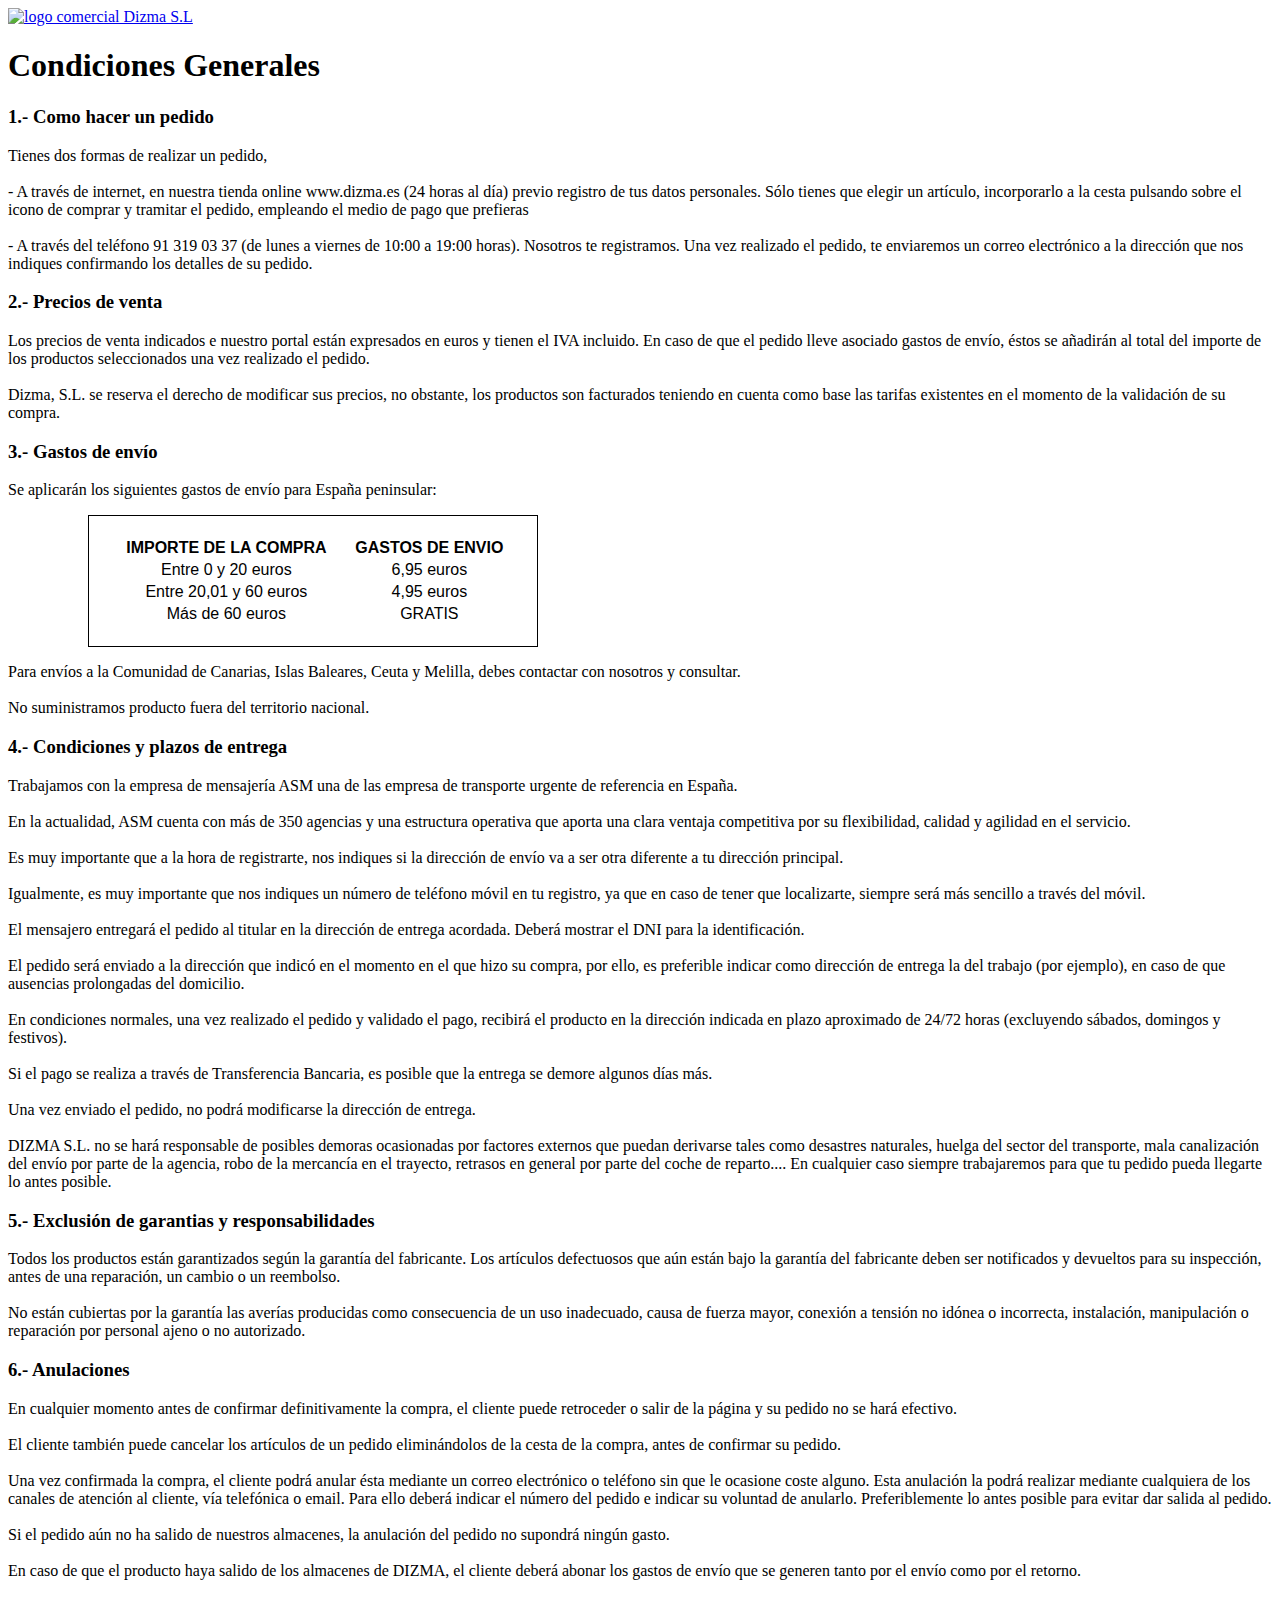
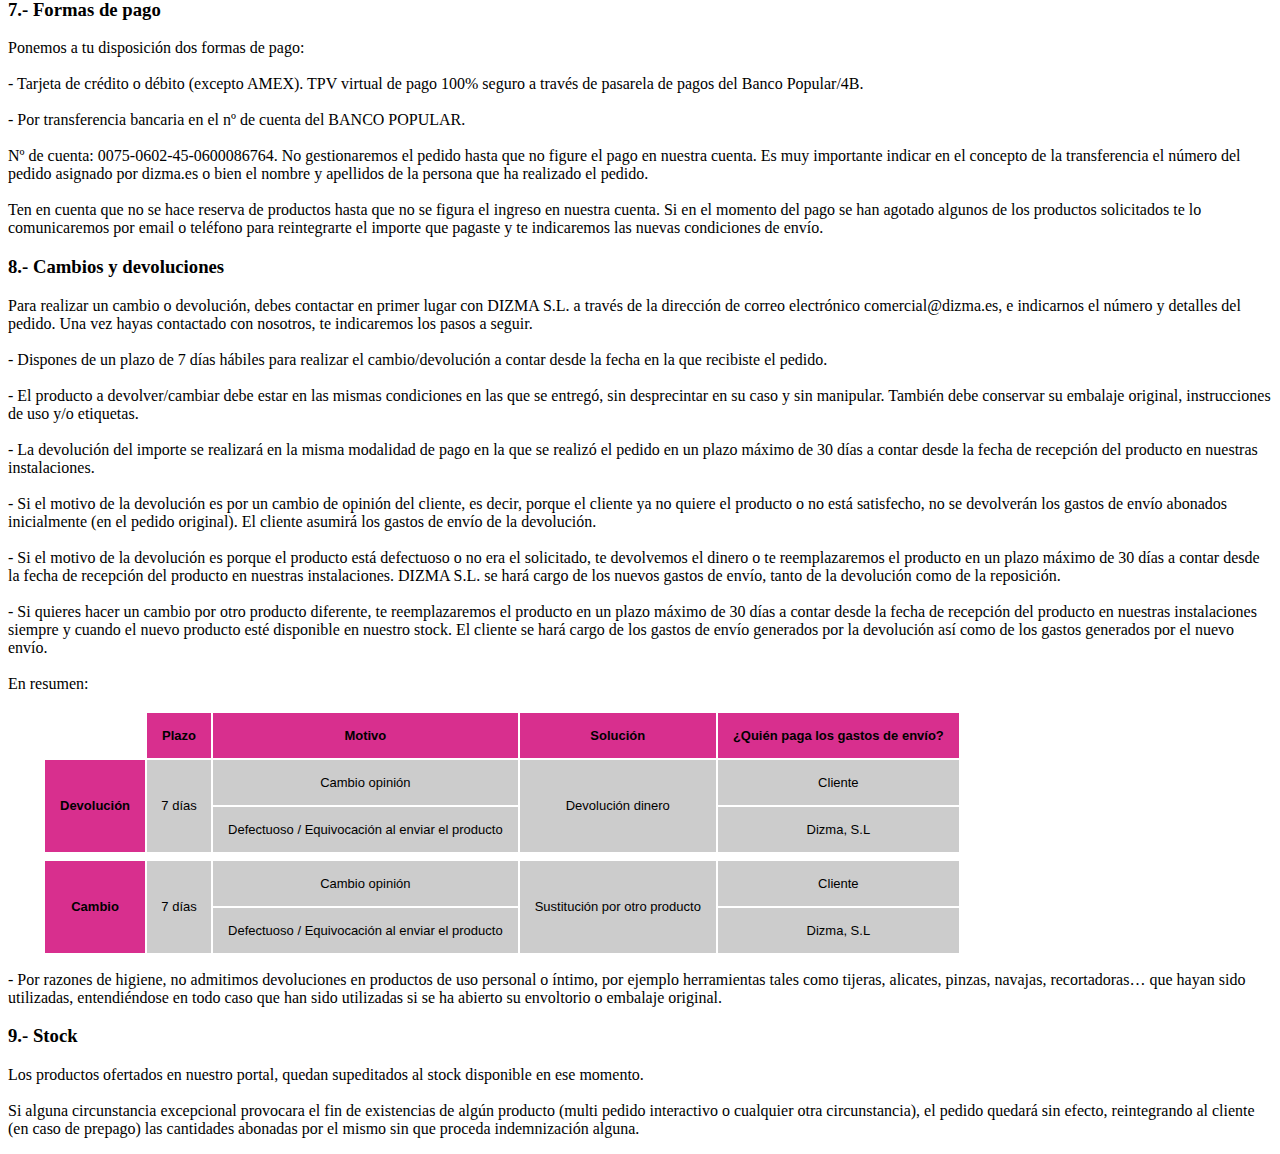
==== condicionesgenerales.html @ 41bce266 "Inicio" ====
<!DOCTYPE html>
<html lang="en">
	<head>
		<meta charset="utf-8" />

		<!-- Always force latest IE rendering engine (even in intranet) & Chrome Frame
		Remove this if you use the .htaccess -->
		<meta http-equiv="X-UA-Compatible" content="IE=edge,chrome=1" />

		<title>Comercial Dizma S.L. - Quienes somos</title>
		<meta name="description" content="" />
		<meta name="author" content="Usuario" />

		<meta name="viewport" content="width=device-width; initial-scale=1.0" />

		<!-- Replace favicon.ico & apple-touch-icon.png in the root of your domain and delete these references -->
		<link rel="shortcut icon" href="/favicon.ico" />
		<link rel="apple-touch-icon" href="/apple-touch-icon.png" />
		
		<link href="somos.css" rel="stylesheet" type="text/css" />
	</head>

	<body>
		<div id="centrador">
			<header>
				
				<a href="index.php"><img src="img/logo.jpg" class="logo" alt="logo comercial Dizma S.L" width="220" border="0"></a> 
				<h1>Condiciones Generales</h1>
				
			</header>

		
			<div id="contenido">		
		
				<h3>1.- Como hacer un pedido</h3>
				
				<p>
					Tienes dos formas de realizar un pedido, 
					<br><br>-	A través de internet, en nuestra tienda online www.dizma.es (24 horas al día) previo registro de tus datos personales. Sólo tienes que elegir un artículo, incorporarlo a la cesta pulsando sobre el icono de comprar y tramitar el pedido, empleando el medio de pago que prefieras
					<br><br>-	A través del teléfono 91 319 03 37 (de lunes a viernes de 10:00 a 19:00 horas).  Nosotros te registramos.
					Una vez realizado el pedido, te enviaremos un correo electrónico a la dirección que nos indiques confirmando los detalles de su pedido.

				</p>
				
				
				<h3>2.- Precios de venta</h3>
				
				<p>Los precios de venta indicados e nuestro portal están expresados en euros y tienen el IVA incluido. En caso de que el pedido lleve asociado gastos de envío, éstos se añadirán al total del importe de los productos seleccionados una vez realizado el pedido.
					<br><br>Dizma, S.L. se reserva el derecho de modificar sus precios, no obstante, los productos son facturados teniendo en cuenta como base las tarifas existentes en el momento de la validación de su compra.
					</p>
				
				
				<h3>3.- Gastos de envío</h3>
				
				<p>Se aplicarán los siguientes gastos de envío para España peninsular:
				</p>	
					<table style="width: 450px; margin-left: 80px; font-family: Arial, Helvetica, sans-serif; border: solid #000 1px; padding: 20px;">
						<tr align="center" >
							<td><b>IMPORTE DE LA COMPRA</b></td>
							<td><b>GASTOS DE ENVIO</b></td>
						</tr>
						<tr align="center">
							<td>Entre 0 y 20 euros</td>
							<td>6,95 euros</td>
						</tr>
						<tr align="center">
							<td>Entre 20,01 y 60 euros</td>
							<td>4,95 euros</td>
						</tr>
						<tr align="center">
							<td>Más de 60 euros</td>
							<td>GRATIS</td>
						</tr>
					</table>
				<p>
					Para envíos a la Comunidad de Canarias, Islas Baleares, Ceuta y Melilla, debes contactar con nosotros y consultar.
					<br><br>No suministramos producto fuera del territorio nacional.
	
				</p>
				
				
				<h3>4.- Condiciones y plazos de entrega</h3>
				
				<p>
					Trabajamos con la empresa de mensajería ASM una de las empresa de transporte urgente de referencia en España.
					<br><br>En la actualidad, ASM cuenta con más de 350 agencias y una estructura operativa que aporta una clara ventaja competitiva por su flexibilidad, calidad y agilidad en el servicio.
					<br><br>Es muy importante que a la hora de registrarte, nos  indiques si la dirección de envío va a ser otra diferente a tu dirección principal. 
					<br><br>Igualmente, es muy importante que nos indiques un número de teléfono móvil en tu registro, ya que en caso de tener que localizarte, siempre será más sencillo a través del móvil.
					<br><br>El mensajero entregará el pedido al titular en la dirección de entrega acordada. Deberá mostrar el DNI para la identificación. 
					<br><br>El pedido será enviado a la dirección que indicó en el momento en el que hizo su compra, por ello, es preferible indicar como dirección de entrega la del trabajo (por ejemplo), en caso de que ausencias prolongadas del domicilio.
					<br><br>En condiciones normales, una vez realizado el pedido y validado el pago, recibirá el producto en la dirección indicada en plazo aproximado de 24/72 horas (excluyendo sábados, domingos y festivos).
					<br><br>Si el pago se realiza a través de Transferencia Bancaria, es posible que la entrega se demore algunos días más.
					<br><br>Una vez enviado el pedido, no podrá modificarse la dirección de entrega.
					<br><br>DIZMA S.L. no se hará responsable de posibles demoras ocasionadas por factores externos que puedan derivarse tales como desastres naturales, huelga del sector del transporte, mala canalización del envío por parte de la agencia, robo de la mercancía en el trayecto, retrasos en general por parte del coche de reparto.... En cualquier caso siempre trabajaremos para que tu pedido pueda llegarte lo antes posible.

				</p>
				
				<h3>5.- Exclusión de garantias y responsabilidades</h3>
				
				<p>
					Todos los productos están garantizados según la garantía del fabricante. Los artículos defectuosos que aún están bajo la garantía del fabricante deben ser notificados y devueltos para su inspección, antes de una reparación, un cambio o un reembolso.
					<br><br>No están cubiertas por la garantía las averías producidas como consecuencia de un uso inadecuado, causa de fuerza mayor, conexión a tensión no idónea o incorrecta, instalación, manipulación o reparación por personal ajeno o no autorizado.

				</p>
				
				<h3>6.- Anulaciones</h3>
				
				<p>En cualquier momento antes de confirmar definitivamente la compra, el cliente puede retroceder o salir de la página y su pedido no se hará efectivo.
					<br><br>El cliente también puede cancelar los artículos de un pedido eliminándolos de la cesta de la compra, antes de confirmar su pedido.
					<br><br>Una vez confirmada la compra, el cliente podrá anular ésta mediante un correo electrónico o teléfono sin que le ocasione coste alguno. Esta anulación la podrá realizar mediante cualquiera de los canales de atención al cliente, vía telefónica o email. Para ello deberá indicar el número del pedido e indicar su voluntad de anularlo. Preferiblemente lo antes posible para evitar dar salida al pedido.
					<br><br>Si el pedido aún no ha salido de nuestros almacenes, la anulación del pedido no supondrá ningún gasto. 
					<br><br>En caso de que el producto haya salido de los almacenes de DIZMA, el cliente deberá abonar los gastos de envío que se generen tanto por el envío como por el retorno.

				</p>
				
				<h3>7.- Formas de pago</h3>
				
				<p>
					Ponemos a tu disposición dos formas de pago:
					<br><br>-	Tarjeta de crédito o débito (excepto AMEX). TPV virtual de pago 100% seguro a través de pasarela de pagos del Banco Popular/4B.
					<br><br>-	Por transferencia bancaria en el nº de cuenta del BANCO POPULAR. 
					<br><br>Nº de cuenta: 0075-0602-45-0600086764. No gestionaremos el pedido hasta que no figure el pago en nuestra cuenta. Es muy importante indicar en el concepto de la transferencia el número del pedido asignado por dizma.es o bien el nombre y apellidos de la persona que ha realizado el pedido.
					<br><br>Ten en cuenta que no se hace reserva de productos hasta que no se figura el ingreso en nuestra cuenta. Si en el momento del pago se han agotado algunos de los productos solicitados te lo comunicaremos por email o teléfono para reintegrarte el importe que pagaste y te indicaremos las nuevas condiciones de envío.

				</p>
				
				<h3>8.- Cambios y devoluciones</h3>
				
				<p>
					Para realizar un cambio o devolución, debes contactar en primer lugar con DIZMA S.L. a través de la dirección de correo electrónico comercial@dizma.es, e indicarnos el número y detalles del pedido. Una vez hayas contactado con nosotros, te indicaremos los pasos a seguir. 
					<br><br>-	Dispones de un plazo de 7 días hábiles para realizar el cambio/devolución a contar desde la fecha en la que recibiste el pedido.
					<br><br>-	El producto a devolver/cambiar debe estar en las mismas condiciones en las que se entregó, sin desprecintar en su caso y sin manipular. También debe conservar su embalaje original, instrucciones de uso y/o etiquetas.
					<br><br>-	La devolución del importe se realizará en la misma modalidad de pago en la que se realizó el pedido en un plazo máximo de 30 días a contar desde la fecha de recepción del producto en nuestras instalaciones. 
					<br><br>-	Si el motivo de la devolución es por un cambio de opinión del cliente, es decir, porque el cliente ya no quiere el producto o no está satisfecho, no se devolverán los gastos de envío abonados inicialmente (en el pedido original). El cliente asumirá los gastos de envío de la devolución.
					<br><br>-	Si el motivo de la devolución es porque el producto está defectuoso o no era el solicitado, te devolvemos el dinero o te reemplazaremos el  producto  en un plazo máximo de 30 días a contar desde la fecha de recepción del producto en nuestras instalaciones. DIZMA S.L. se hará cargo de los nuevos gastos de envío, tanto de la devolución como de la reposición.
					<br><br>-	Si quieres hacer un cambio por otro producto diferente, te reemplazaremos el producto en un plazo máximo de 30 días a contar desde la fecha de recepción del producto en nuestras instalaciones siempre y cuando el nuevo producto esté disponible en nuestro stock. El cliente se hará cargo de los gastos de envío generados por la devolución así como de los gastos generados por el nuevo envío. 
					<br><br>En resumen:
					
				</p>
				
				<!-- FALTA LA TABLA  -->
				
				<table  style="font-family: Arial, Helvetica, sans-serif; font-size: 13px; margin-left: 35px;">
					<tr><th rowspan="2">
					    
					<tr><th style="padding: 15px" bgcolor="D82F8E">Plazo<th align="center" bgcolor="D82F8E">Motivo<th align="center" bgcolor="D82F8E">Solución<th style="padding: 15px" align="center" bgcolor="D82F8E">¿Quién paga los gastos de envío?
					<tr><th style="padding: 15px" bgcolor="D82F8E" rowspan="2">Devolución<td align="center" bgcolor="cccccc" rowspan="2">7 días<td style="padding: 15px" align="center" bgcolor="cccccc">Cambio opinión <td style="padding: 15px" align="center" bgcolor="cccccc" rowspan="2">Devolución dinero<td align="center" bgcolor="cccccc">Cliente
					<tr><td style="padding: 15px" align="center" bgcolor="cccccc">Defectuoso / Equivocación al enviar el producto<td align="center" bgcolor="cccccc">Dizma, S.L
					<tr><td style="height: 3px;" ></td>
					<tr><th style="padding: 15px" bgcolor="D82F8E" rowspan="2" align="center">Cambio<td align="center" bgcolor="cccccc" rowspan="2">7 días<td style="padding: 15px" align="center" bgcolor="cccccc">Cambio opinión <td style="padding: 15px" align="center" bgcolor="cccccc" rowspan="2">Sustitución por otro producto<td align="center" bgcolor="cccccc">Cliente
					<tr><td style="padding: 15px" align="center" bgcolor="cccccc">Defectuoso / Equivocación al enviar el producto<td align="center" bgcolor="cccccc">Dizma, S.L
					</table>
				
				
				
					<p>
						-	Por razones de higiene, no admitimos devoluciones en productos de uso personal o íntimo, por ejemplo herramientas tales  como tijeras, alicates, pinzas, navajas, recortadoras… que hayan sido utilizadas, entendiéndose en todo caso que han sido utilizadas si se ha abierto su envoltorio o embalaje original. 
					</p>
				
				<h3>9.- Stock</h3>
				
				<p>Los productos ofertados en nuestro portal, quedan supeditados al stock disponible en  ese momento.
					<br><br>Si alguna circunstancia excepcional provocara el fin de existencias de algún producto (multi pedido interactivo o cualquier otra circunstancia), el pedido quedará sin efecto, reintegrando al cliente (en caso de prepago) las cantidades abonadas por el mismo sin que proceda indemnización alguna.
				</p>
				
				
			</div>
		</div>
		
	</body>
</html>
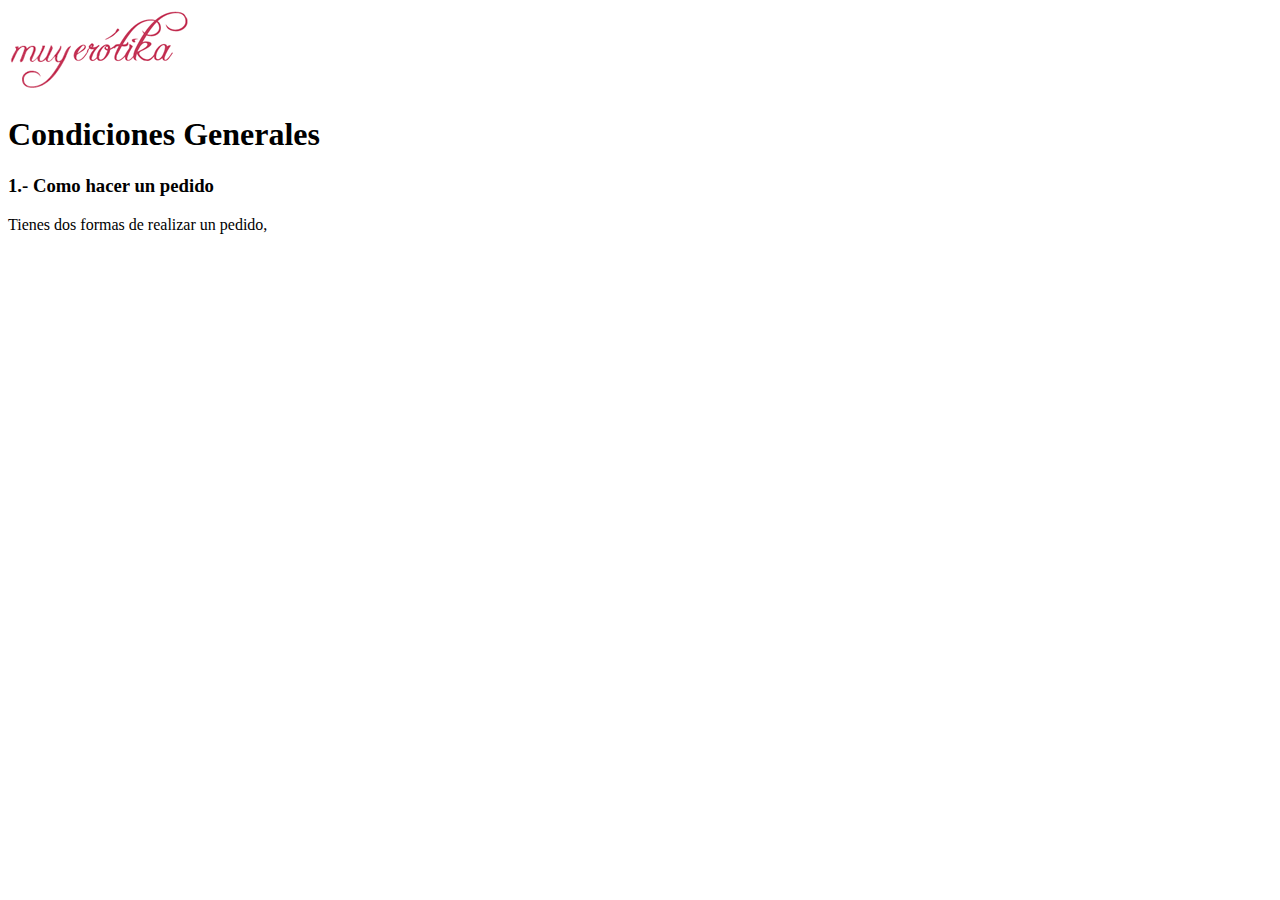
==== commit 9748c834: "cambios temp" ====
--- a/condicionesgenerales.html
+++ b/condicionesgenerales.html
@@ -7,7 +7,7 @@
 		Remove this if you use the .htaccess -->
 		<meta http-equiv="X-UA-Compatible" content="IE=edge,chrome=1" />
 
-		<title>Comercial Dizma S.L. - Quienes somos</title>
+		<title>Muy Erótika - Tu tienda de productos eróticos</title>
 		<meta name="description" content="" />
 		<meta name="author" content="Usuario" />
 
@@ -24,7 +24,7 @@
 		<div id="centrador">
 			<header>
 				
-				<a href="index.php"><img src="img/logo.jpg" class="logo" alt="logo comercial Dizma S.L" width="220" border="0"></a> 
+				<a href="index.php"><img src="img/logotipo.png" class="logo" alt="Muy Erótika"  border="0"></a> 
 				<h1>Condiciones Generales</h1>
 				
 			</header>
@@ -36,109 +36,13 @@
 				
 				<p>
 					Tienes dos formas de realizar un pedido, 
-					<br><br>-	A través de internet, en nuestra tienda online www.dizma.es (24 horas al día) previo registro de tus datos personales. Sólo tienes que elegir un artículo, incorporarlo a la cesta pulsando sobre el icono de comprar y tramitar el pedido, empleando el medio de pago que prefieras
-					<br><br>-	A través del teléfono 91 319 03 37 (de lunes a viernes de 10:00 a 19:00 horas).  Nosotros te registramos.
-					Una vez realizado el pedido, te enviaremos un correo electrónico a la dirección que nos indiques confirmando los detalles de su pedido.
-
+				
 				</p>
 				
 				
-				<h3>2.- Precios de venta</h3>
+			
 				
-				<p>Los precios de venta indicados e nuestro portal están expresados en euros y tienen el IVA incluido. En caso de que el pedido lleve asociado gastos de envío, éstos se añadirán al total del importe de los productos seleccionados una vez realizado el pedido.
-					<br><br>Dizma, S.L. se reserva el derecho de modificar sus precios, no obstante, los productos son facturados teniendo en cuenta como base las tarifas existentes en el momento de la validación de su compra.
-					</p>
-				
-				
-				<h3>3.- Gastos de envío</h3>
-				
-				<p>Se aplicarán los siguientes gastos de envío para España peninsular:
-				</p>	
-					<table style="width: 450px; margin-left: 80px; font-family: Arial, Helvetica, sans-serif; border: solid #000 1px; padding: 20px;">
-						<tr align="center" >
-							<td><b>IMPORTE DE LA COMPRA</b></td>
-							<td><b>GASTOS DE ENVIO</b></td>
-						</tr>
-						<tr align="center">
-							<td>Entre 0 y 20 euros</td>
-							<td>6,95 euros</td>
-						</tr>
-						<tr align="center">
-							<td>Entre 20,01 y 60 euros</td>
-							<td>4,95 euros</td>
-						</tr>
-						<tr align="center">
-							<td>Más de 60 euros</td>
-							<td>GRATIS</td>
-						</tr>
-					</table>
-				<p>
-					Para envíos a la Comunidad de Canarias, Islas Baleares, Ceuta y Melilla, debes contactar con nosotros y consultar.
-					<br><br>No suministramos producto fuera del territorio nacional.
-	
-				</p>
-				
-				
-				<h3>4.- Condiciones y plazos de entrega</h3>
-				
-				<p>
-					Trabajamos con la empresa de mensajería ASM una de las empresa de transporte urgente de referencia en España.
-					<br><br>En la actualidad, ASM cuenta con más de 350 agencias y una estructura operativa que aporta una clara ventaja competitiva por su flexibilidad, calidad y agilidad en el servicio.
-					<br><br>Es muy importante que a la hora de registrarte, nos  indiques si la dirección de envío va a ser otra diferente a tu dirección principal. 
-					<br><br>Igualmente, es muy importante que nos indiques un número de teléfono móvil en tu registro, ya que en caso de tener que localizarte, siempre será más sencillo a través del móvil.
-					<br><br>El mensajero entregará el pedido al titular en la dirección de entrega acordada. Deberá mostrar el DNI para la identificación. 
-					<br><br>El pedido será enviado a la dirección que indicó en el momento en el que hizo su compra, por ello, es preferible indicar como dirección de entrega la del trabajo (por ejemplo), en caso de que ausencias prolongadas del domicilio.
-					<br><br>En condiciones normales, una vez realizado el pedido y validado el pago, recibirá el producto en la dirección indicada en plazo aproximado de 24/72 horas (excluyendo sábados, domingos y festivos).
-					<br><br>Si el pago se realiza a través de Transferencia Bancaria, es posible que la entrega se demore algunos días más.
-					<br><br>Una vez enviado el pedido, no podrá modificarse la dirección de entrega.
-					<br><br>DIZMA S.L. no se hará responsable de posibles demoras ocasionadas por factores externos que puedan derivarse tales como desastres naturales, huelga del sector del transporte, mala canalización del envío por parte de la agencia, robo de la mercancía en el trayecto, retrasos en general por parte del coche de reparto.... En cualquier caso siempre trabajaremos para que tu pedido pueda llegarte lo antes posible.
-
-				</p>
-				
-				<h3>5.- Exclusión de garantias y responsabilidades</h3>
-				
-				<p>
-					Todos los productos están garantizados según la garantía del fabricante. Los artículos defectuosos que aún están bajo la garantía del fabricante deben ser notificados y devueltos para su inspección, antes de una reparación, un cambio o un reembolso.
-					<br><br>No están cubiertas por la garantía las averías producidas como consecuencia de un uso inadecuado, causa de fuerza mayor, conexión a tensión no idónea o incorrecta, instalación, manipulación o reparación por personal ajeno o no autorizado.
-
-				</p>
-				
-				<h3>6.- Anulaciones</h3>
-				
-				<p>En cualquier momento antes de confirmar definitivamente la compra, el cliente puede retroceder o salir de la página y su pedido no se hará efectivo.
-					<br><br>El cliente también puede cancelar los artículos de un pedido eliminándolos de la cesta de la compra, antes de confirmar su pedido.
-					<br><br>Una vez confirmada la compra, el cliente podrá anular ésta mediante un correo electrónico o teléfono sin que le ocasione coste alguno. Esta anulación la podrá realizar mediante cualquiera de los canales de atención al cliente, vía telefónica o email. Para ello deberá indicar el número del pedido e indicar su voluntad de anularlo. Preferiblemente lo antes posible para evitar dar salida al pedido.
-					<br><br>Si el pedido aún no ha salido de nuestros almacenes, la anulación del pedido no supondrá ningún gasto. 
-					<br><br>En caso de que el producto haya salido de los almacenes de DIZMA, el cliente deberá abonar los gastos de envío que se generen tanto por el envío como por el retorno.
-
-				</p>
-				
-				<h3>7.- Formas de pago</h3>
-				
-				<p>
-					Ponemos a tu disposición dos formas de pago:
-					<br><br>-	Tarjeta de crédito o débito (excepto AMEX). TPV virtual de pago 100% seguro a través de pasarela de pagos del Banco Popular/4B.
-					<br><br>-	Por transferencia bancaria en el nº de cuenta del BANCO POPULAR. 
-					<br><br>Nº de cuenta: 0075-0602-45-0600086764. No gestionaremos el pedido hasta que no figure el pago en nuestra cuenta. Es muy importante indicar en el concepto de la transferencia el número del pedido asignado por dizma.es o bien el nombre y apellidos de la persona que ha realizado el pedido.
-					<br><br>Ten en cuenta que no se hace reserva de productos hasta que no se figura el ingreso en nuestra cuenta. Si en el momento del pago se han agotado algunos de los productos solicitados te lo comunicaremos por email o teléfono para reintegrarte el importe que pagaste y te indicaremos las nuevas condiciones de envío.
-
-				</p>
-				
-				<h3>8.- Cambios y devoluciones</h3>
-				
-				<p>
-					Para realizar un cambio o devolución, debes contactar en primer lugar con DIZMA S.L. a través de la dirección de correo electrónico comercial@dizma.es, e indicarnos el número y detalles del pedido. Una vez hayas contactado con nosotros, te indicaremos los pasos a seguir. 
-					<br><br>-	Dispones de un plazo de 7 días hábiles para realizar el cambio/devolución a contar desde la fecha en la que recibiste el pedido.
-					<br><br>-	El producto a devolver/cambiar debe estar en las mismas condiciones en las que se entregó, sin desprecintar en su caso y sin manipular. También debe conservar su embalaje original, instrucciones de uso y/o etiquetas.
-					<br><br>-	La devolución del importe se realizará en la misma modalidad de pago en la que se realizó el pedido en un plazo máximo de 30 días a contar desde la fecha de recepción del producto en nuestras instalaciones. 
-					<br><br>-	Si el motivo de la devolución es por un cambio de opinión del cliente, es decir, porque el cliente ya no quiere el producto o no está satisfecho, no se devolverán los gastos de envío abonados inicialmente (en el pedido original). El cliente asumirá los gastos de envío de la devolución.
-					<br><br>-	Si el motivo de la devolución es porque el producto está defectuoso o no era el solicitado, te devolvemos el dinero o te reemplazaremos el  producto  en un plazo máximo de 30 días a contar desde la fecha de recepción del producto en nuestras instalaciones. DIZMA S.L. se hará cargo de los nuevos gastos de envío, tanto de la devolución como de la reposición.
-					<br><br>-	Si quieres hacer un cambio por otro producto diferente, te reemplazaremos el producto en un plazo máximo de 30 días a contar desde la fecha de recepción del producto en nuestras instalaciones siempre y cuando el nuevo producto esté disponible en nuestro stock. El cliente se hará cargo de los gastos de envío generados por la devolución así como de los gastos generados por el nuevo envío. 
-					<br><br>En resumen:
-					
-				</p>
-				
-				<!-- FALTA LA TABLA  -->
+				<!-- FALTA LA TABLA  
 				
 				<table  style="font-family: Arial, Helvetica, sans-serif; font-size: 13px; margin-left: 35px;">
 					<tr><th rowspan="2">
@@ -151,18 +55,9 @@
 					<tr><td style="padding: 15px" align="center" bgcolor="cccccc">Defectuoso / Equivocación al enviar el producto<td align="center" bgcolor="cccccc">Dizma, S.L
 					</table>
 				
+				-->
 				
-				
-					<p>
-						-	Por razones de higiene, no admitimos devoluciones en productos de uso personal o íntimo, por ejemplo herramientas tales  como tijeras, alicates, pinzas, navajas, recortadoras… que hayan sido utilizadas, entendiéndose en todo caso que han sido utilizadas si se ha abierto su envoltorio o embalaje original. 
-					</p>
-				
-				<h3>9.- Stock</h3>
-				
-				<p>Los productos ofertados en nuestro portal, quedan supeditados al stock disponible en  ese momento.
-					<br><br>Si alguna circunstancia excepcional provocara el fin de existencias de algún producto (multi pedido interactivo o cualquier otra circunstancia), el pedido quedará sin efecto, reintegrando al cliente (en caso de prepago) las cantidades abonadas por el mismo sin que proceda indemnización alguna.
-				</p>
-				
+					
 				
 			</div>
 		</div>
